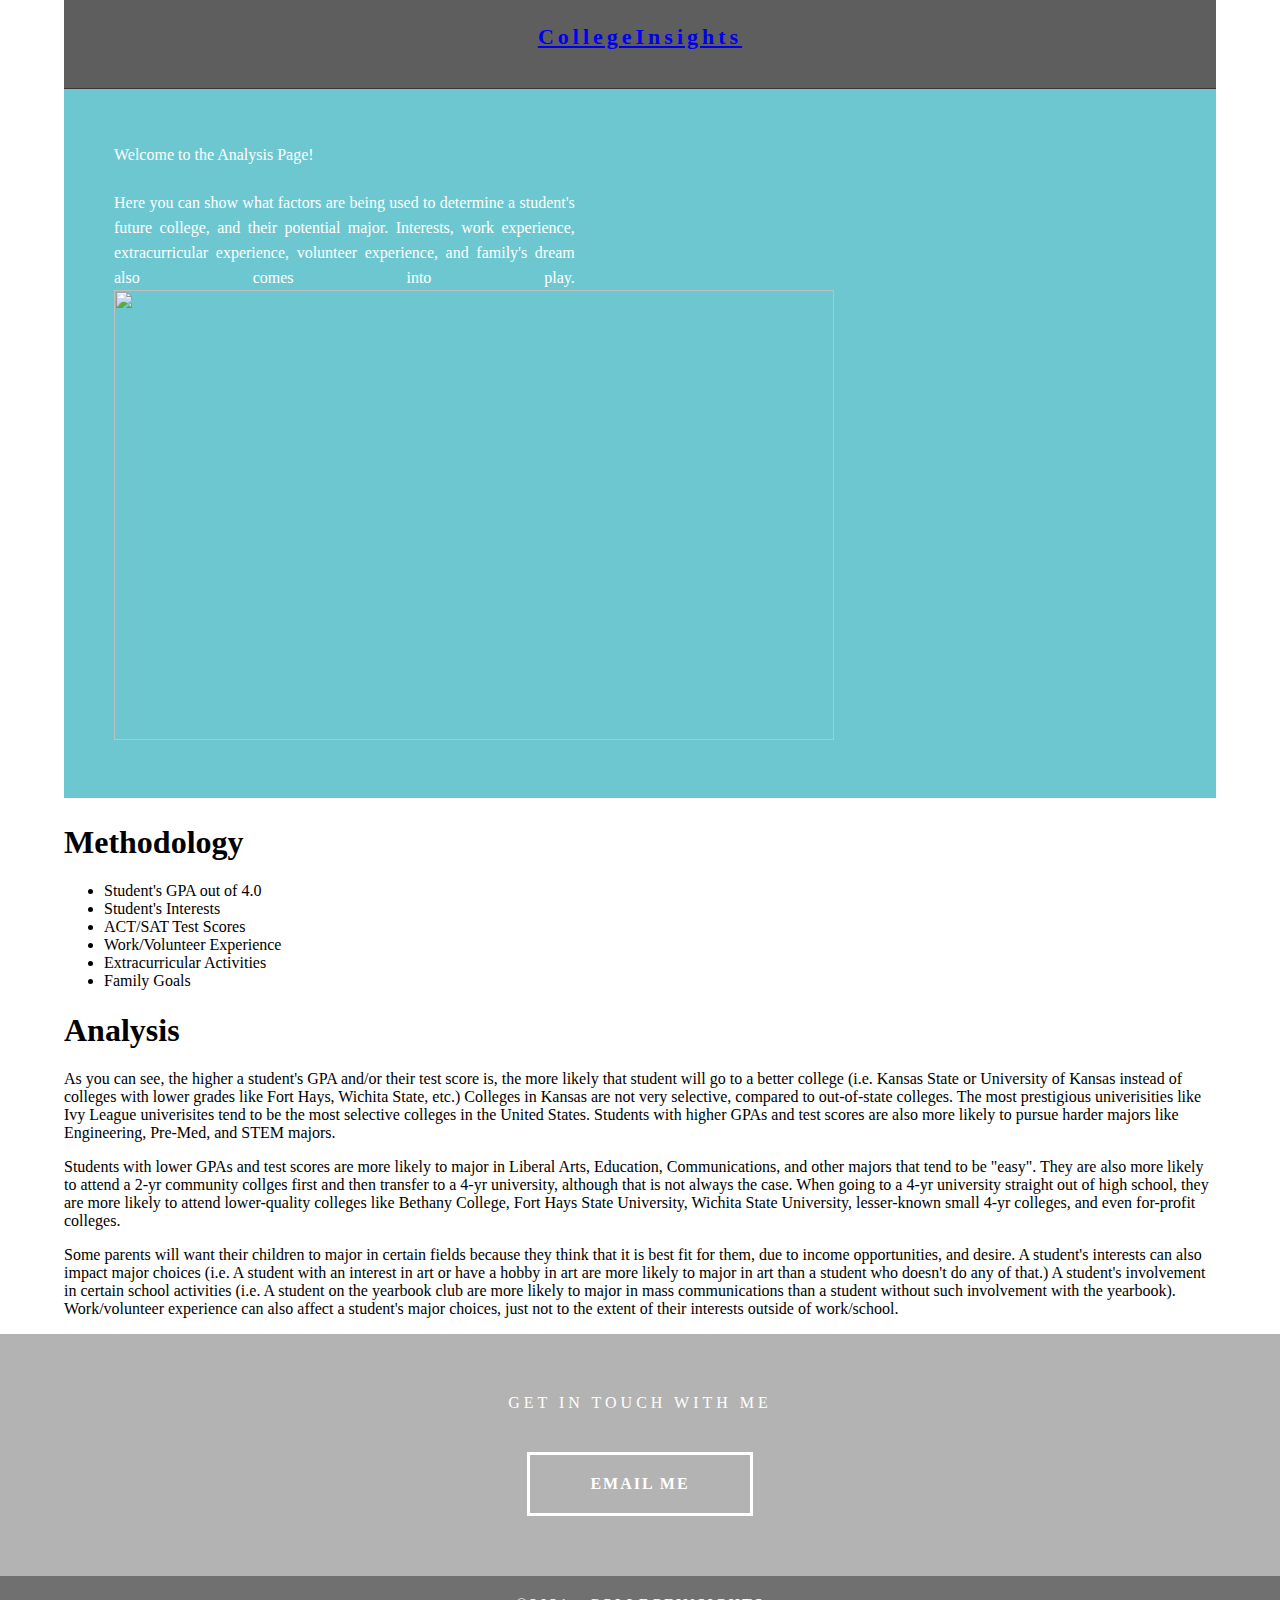
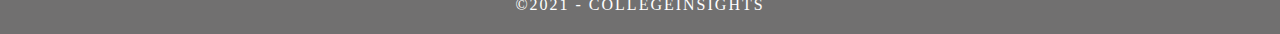
==== templates/analysis.html @ 348a12e5 "Add files via upload" ====
<!doctype html>
<html>
<head>
<meta charset="utf-8">
<meta http-equiv="X-UA-Compatible" content="IE=edge">
<meta name="viewport" content="width=device-width, initial-scale=1">
<title>CollegeInsights - Analysis</title>
<link href="../static/simpleGridTemplate.css" rel="stylesheet" type="text/css">
</head>
<body>
<!-- Main Container -->
<div class="container"> 
  <!-- Header -->
  <header class="header">
    <h4 class="logo"><a href="/">CollegeInsights</a></h4>
  </header>
  <!-- Hero Section -->
  <section class="intro">
    <div class="column">
      <p>Welcome to the Analysis Page!</p>
      <p>Here you can show what factors are being used to determine a student's future college, and their potential major. Interests, work experience, extracurricular experience, volunteer experience, and family's dream also comes into play. <img src="../images/analysis1.jpg" width="720" height="450" alt=""/></p>
	  </div>
	  
  </section>
  <!-- Analysis Gallery Section -->
  <div class="methodology">
  </div>
  <h1>Methodology</h1>
	<ul>
    <li>Student's GPA out of 4.0</li>
	<li>Student's Interests</li>
	<li>ACT/SAT Test Scores</li>
	<li>Work/Volunteer Experience</li>
	<li>Extracurricular Activities</li>
	<li>Family Goals</li>
    </ul>
<h1>Analysis</h1>
<p>As you can see, the higher a student's GPA and/or their test score is, the more likely that student will go to a better college (i.e. Kansas State or University of Kansas instead of colleges with lower grades like Fort Hays, Wichita State, etc.) Colleges in Kansas are not very selective, compared to out-of-state colleges. The most prestigious univerisities like Ivy League univerisites tend to be the most selective colleges in the United States. Students with higher GPAs and test scores are also more likely to pursue harder majors like Engineering, Pre-Med, and STEM majors. </p> <p>Students with lower GPAs and test scores are more likely to major in Liberal Arts, Education, Communications, and other majors that tend to be "easy". They are also more likely to attend a 2-yr community collges first and then transfer to a 4-yr university, although that is not always the case. When going to a 4-yr university straight out of high school, they are more likely to attend lower-quality colleges like Bethany College, Fort Hays State University, Wichita State University, lesser-known small 4-yr colleges, and even for-profit colleges.</p> <p> Some parents will want their children to major in certain fields because they think that it is best fit for them, due to income opportunities, and desire. A student's interests can also impact major choices (i.e. A student with an interest in art or have a hobby in art are more likely to major in art than a student who doesn't do any of that.) A student's involvement in certain school activities (i.e. A student on the yearbook club are more likely to major in mass communications than a student without such involvement with the yearbook). Work/volunteer experience can also affect a student's major choices, just not to the extent of their interests outside of work/school.</p>
  </div>
  <!-- Footer Section -->
  <footer id="contact">
    <p class="hero_header">GET IN TOUCH WITH ME</p>
    <div class="button">EMAIL ME </div>
  </footer>
  <!-- Copyrights Section -->
  <div class="copyright">&copy;2021 - <strong>CollegeInsights</strong></div>
</div>
<!-- Main Container Ends -->
</body>
</html>
---- static/simpleGridTemplate.css ----
@charset "UTF-8";
/* Body */
body {
	font-family: "Gill Sans", "Gill Sans MT", "Myriad Pro", "DejaVu Sans Condensed", Helvetica, Arial, "sans-serif"
	background-color: #FFFFFF;
	margin: 0;
}
/* Container */
.container {
	width: 90%;
	margin-left: auto;
	margin-right: auto;
	background-color: #FFFFFF;
}
/* Header */
header {
	width: 100%;
	height: 8%;
	background-color: #5D5E5D;
	border-bottom: 1px solid #353635;
}
.logo {
	color: #fff;
	font-weight: bold;
	margin-left: auto;
	letter-spacing: 4px;
	margin-right: auto;
	text-align: center;
	padding-top: 15px;
	line-height: 2em;
	font-size: 22px;
	margin-top: 0px;
}
.header .logo a {
}
.header .logo a {
}
.header .logo a {
}
.header .logo a {
}




.hero_header {
	color: #FFFFFF;
	text-align: center;
	margin: 0;
	letter-spacing: 4px;
}
/* About Section */
.text_column {
	width: 90%;
	text-align: left;
	font-weight: lighter;
	line-height: 25px;
	float: left;
	padding-left: 20px;
	padding-right: 20px;
	color: #A3A3A3;
}
.gallery {
	clear: both;
	display: inline-block;
	width: 100%;
	background-color: #FFFFFF;
	/* [disabled]min-width: 400px;
*/
	padding-bottom: 35px;
	padding-top: 0px;
	margin-top: -5px;
	margin-bottom: 0px;
}
.thumbnail {
	width: 23%;
	text-align: center;
	float: left;
	margin-top: 35px;
	background-color: #F8F8F8;
	padding-bottom: 20px;
	margin-left: 1%;
	margin-right: 1%;
	border-radius: 3px;
	padding-top: 20px;
	border-bottom: 4px solid #6DC7D0;
}
.gallery .thumbnail h4 {
	margin-top: 5px;
	margin-bottom: 5px;
	color: #52BAD5;
	text-align: left;
	padding-left: 20px;
	padding-right: 20px;
}
.gallery .thumbnail p {
	margin: 0;
	color: #B3B3B3;
	text-align: left;
	padding-left: 20px;
}
/* More info */
.intro {
	background-color: #FFFFFF;
	padding-bottom: 35px;
}
.column {
	width: 50%;
	text-align: center;
	padding-top: 30px;
	float: left;
}
.intro .column h3 {
	color: #FFFFFF;
	text-align: center;
}
.intro .column p {
	color: #FFFFFF;
}
.cards {
	width: 100%;
	height: auto;
	max-width: 400px;
	max-height: 200px;
	opacity: 0.8;
}
.intro .column p {
	padding-left: 30px;
	padding-right: 30px;
	text-align: justify;
	line-height: 25px;
	font-weight: lighter;
	margin-left: 20px;
	margin-right: 20px;
	width: 80%;
	margin-top: 4%;
}
.button {
	width: 200px;
	margin-top: 40px;
	margin-right: auto;
	margin-bottom: auto;
	margin-left: auto;
	padding-top: 20px;
	padding-right: 10px;
	padding-bottom: 20px;
	padding-left: 10px;
	text-align: center;
	vertical-align: middle;
	border-radius: 0px;
	text-transform: uppercase;
	font-weight: bold;
	letter-spacing: 2px;
	border: 3px solid #FFFFFF;
	color: #FFFFFF;
	transition: all 0.3s linear;
}
.button:hover {
	background-color: #6DC7D0;
	color: #FFFFFF;
	cursor: pointer;
}
.copyright {
	text-align: center;
	padding-top: 20px;
	padding-bottom: 20px;
	background-color: #717070;
	color: #FFFFFF;
	text-transform: uppercase;
	font-weight: lighter;
	letter-spacing: 2px;
	border-top-width: 2px;
}
footer {
	background-color: #B3B3B3;
	padding-top: 60px;
	padding-bottom: 60PX;
}
.intro {
	display: inline-block;
	background-color: #6DC7D0;
}
.profile {
	width: 50%;
}
.gallery .thumbnail .tag {
	color: #5D5E5D;
	padding-bottom: 4px;
	padding-top: 4px;
	text-align: left;
	padding-left: 20px;
	padding-right: 20px;
}

/* Mobile */
@media (max-width: 320px) {
.logo {
	width: 100%;
	text-align: center;
	margin-top: 13px;
	margin-right: 0px;
	margin-bottom: 0px;
	margin-left: 0px;
}
.text_column {
	width: 100%;
	text-align: justify;
	padding: 0;
}
.intro .column p {
	width: 80%;
	margin-left: 0px;
}
.text_column {
	padding-left: 20px;
}
.thumbnail {
	width: 100%;
}
.column {
	width: 100%;
	margin-top: 0px;
}
.hero_header {
	padding-left: 10px;
	padding-right: 10px;
	line-height: 22px;
	text-align: center;
}
}

/* Small Tablets */
@media (min-width: 321px)and (max-width: 767px) {
.logo {
	width: 100%;
	text-align: center;
	margin-top: 13px;
	margin-right: 0px;
	margin-bottom: 0px;
	margin-left: 0px;
}
.text_column {
	width: 100%;
	text-align: left;
	padding: 0;
}
.thumbnail {
	width: 100%;
}
.column {
	width: 100%;
	margin-top: 0px;
}
.thumbnail {
	width: 100%;
}
.text_column {
	padding-left: 20px;
	padding-right: 20px;
	width: 90%;
}
.column {
	width: 100%;
	margin-left: 0px;
	margin-right: 0px;
}
.profile {
	width: 100%;
}
.intro .column p {
	width: 90%;
	text-align: center;
	padding-left: 0px;
}
}

/* Small Desktops */
@media (min-width: 768px) and (max-width: 1096px) {
.text_column {
	width: 100%;
}
.thumbnail {
	width: 48%;
}
.text_column {
	width: 90%;
	margin: 0;
	padding: 20px;
}
.intro .column p {
	width: 80%;
}
}
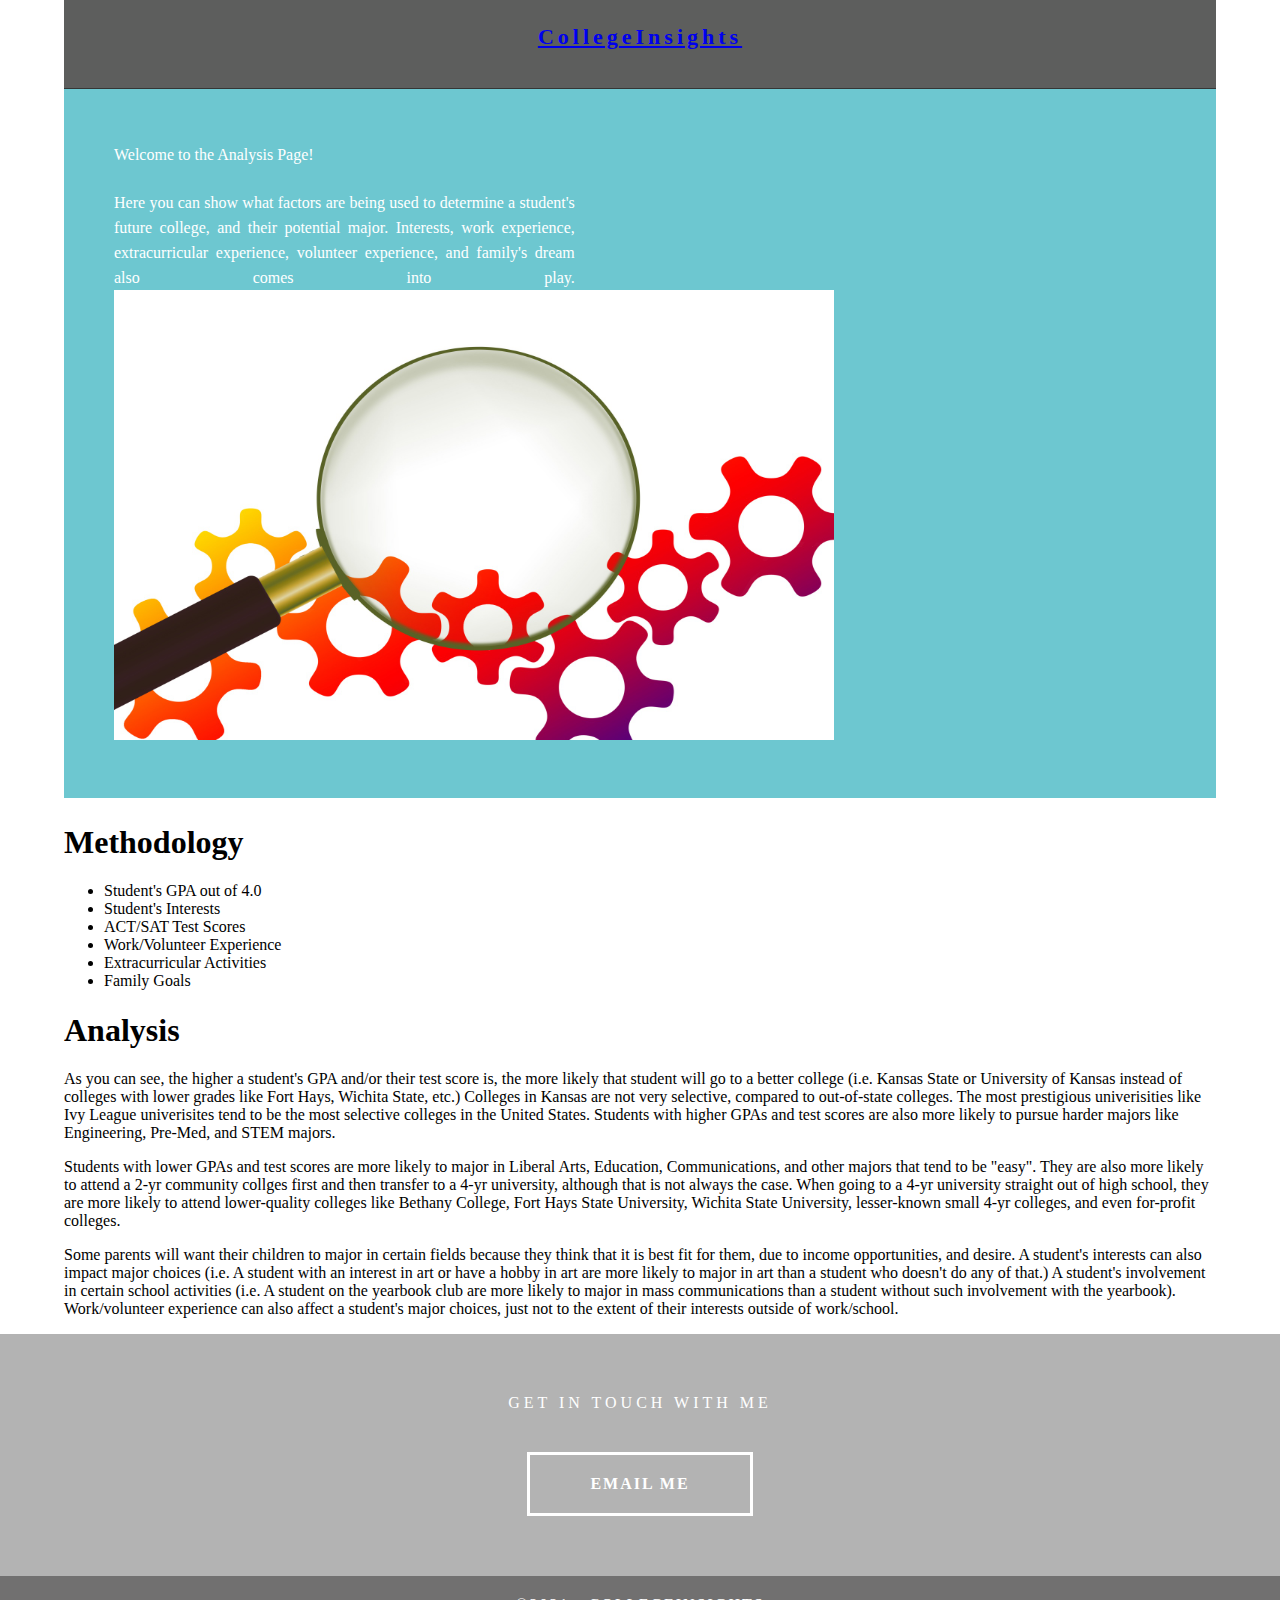
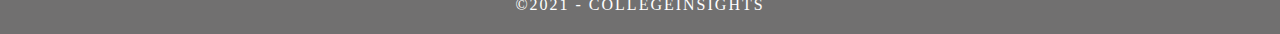
==== commit 73bdd1e9: "Add files via upload" ====
--- a/templates/analysis.html
+++ b/templates/analysis.html
@@ -18,7 +18,7 @@
   <section class="intro">
     <div class="column">
       <p>Welcome to the Analysis Page!</p>
-      <p>Here you can show what factors are being used to determine a student's future college, and their potential major. Interests, work experience, extracurricular experience, volunteer experience, and family's dream also comes into play. <img src="../images/analysis1.jpg" width="720" height="450" alt=""/></p>
+      <p>Here you can show what factors are being used to determine a student's future college, and their potential major. Interests, work experience, extracurricular experience, volunteer experience, and family's dream also comes into play. <img src="../static/images/analysis1.jpg" width="720" height="450" alt="a magnifying glass on gears"/></p>
 	  </div>
 	  
   </section>
